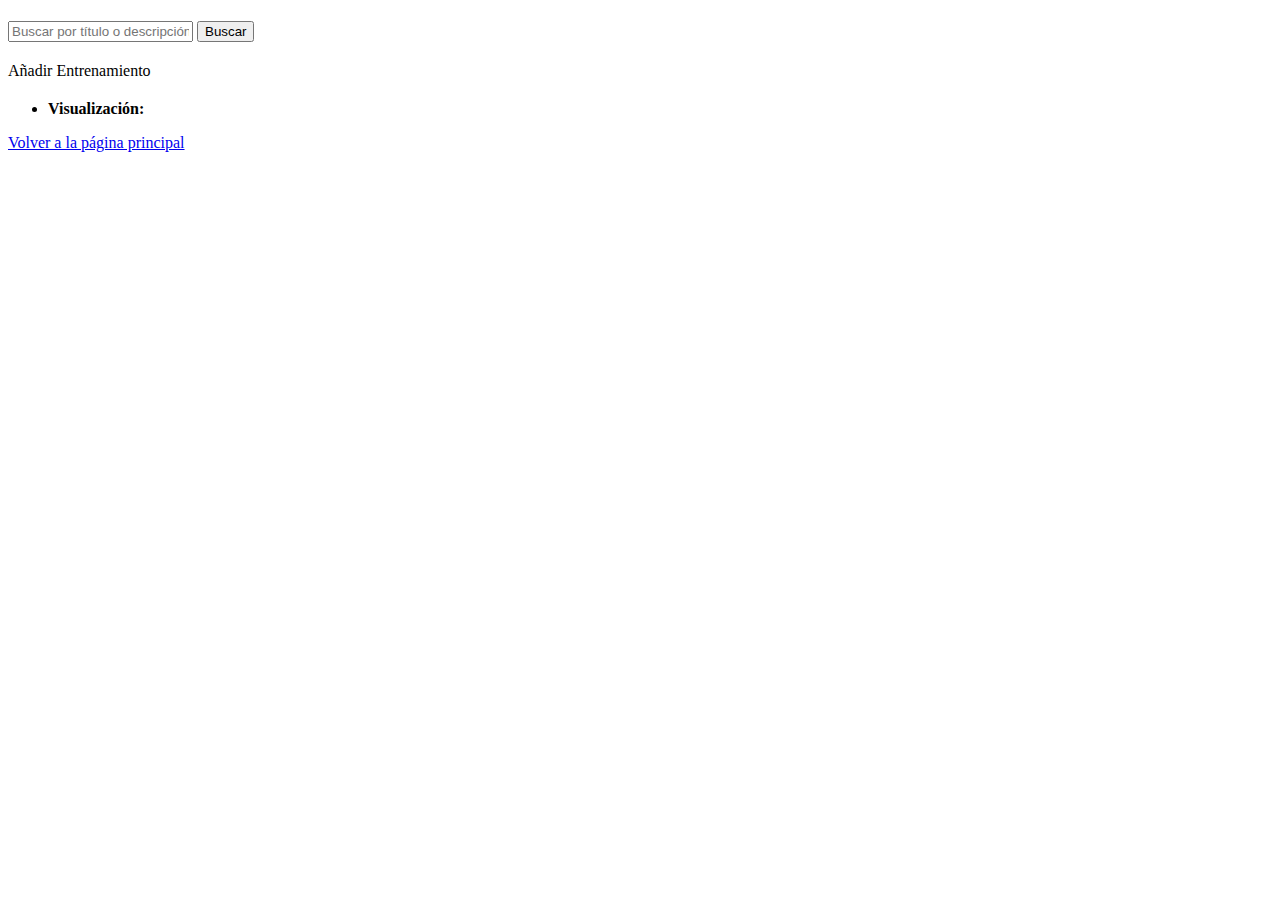
==== src/main/resources/templates/entrenamientos/categoria.html @ 5f68ef7c "commit con todas las funcionalidades del mvp y el CRUD funcionales. 27-12-2024" ====
<!DOCTYPE html>
<html xmlns:th="http://www.thymeleaf.org">
<head>
    <title th:text="'Entrenamientos de ' + ${categoria}"></title>
</head>
<body>
<h1 th:text="'Entrenamientos de ' + ${categoria}"></h1>

<!-- Barra de búsqueda -->
<form th:action="@{/entrenamientos/{categoria}/buscar(categoria=${categoria})}" method="get" style="margin-bottom: 20px;">
    <input type="text" name="query" th:value="${query}" placeholder="Buscar por título o descripción...">
    <button type="submit">Buscar</button>
</form>

<!-- Botón para añadir nuevo entrenamiento -->
<a th:href="@{/entrenamientos/nuevo}" style="margin-bottom: 20px; display: block;">Añadir Entrenamiento</a>

<!-- Lista de entrenamientos -->
<ul>
    <li th:each="entrenamiento : ${entrenamientos}">
        <a th:href="@{/entrenamientos/ver/{id}(id=${entrenamiento.id})}" th:text="${entrenamiento.titulo}"></a>
        <div th:if="${entrenamiento.explicacionVisual != null}">
            <strong>Visualización:</strong>
            <a th:href="${entrenamiento.explicacionVisual}" target="_blank" th:text="${entrenamiento.explicacionVisual}"></a>
        </div>
    </li>
</ul>

<!-- Volver a la página principal -->
<a href="/">Volver a la página principal</a>
</body>
</html>
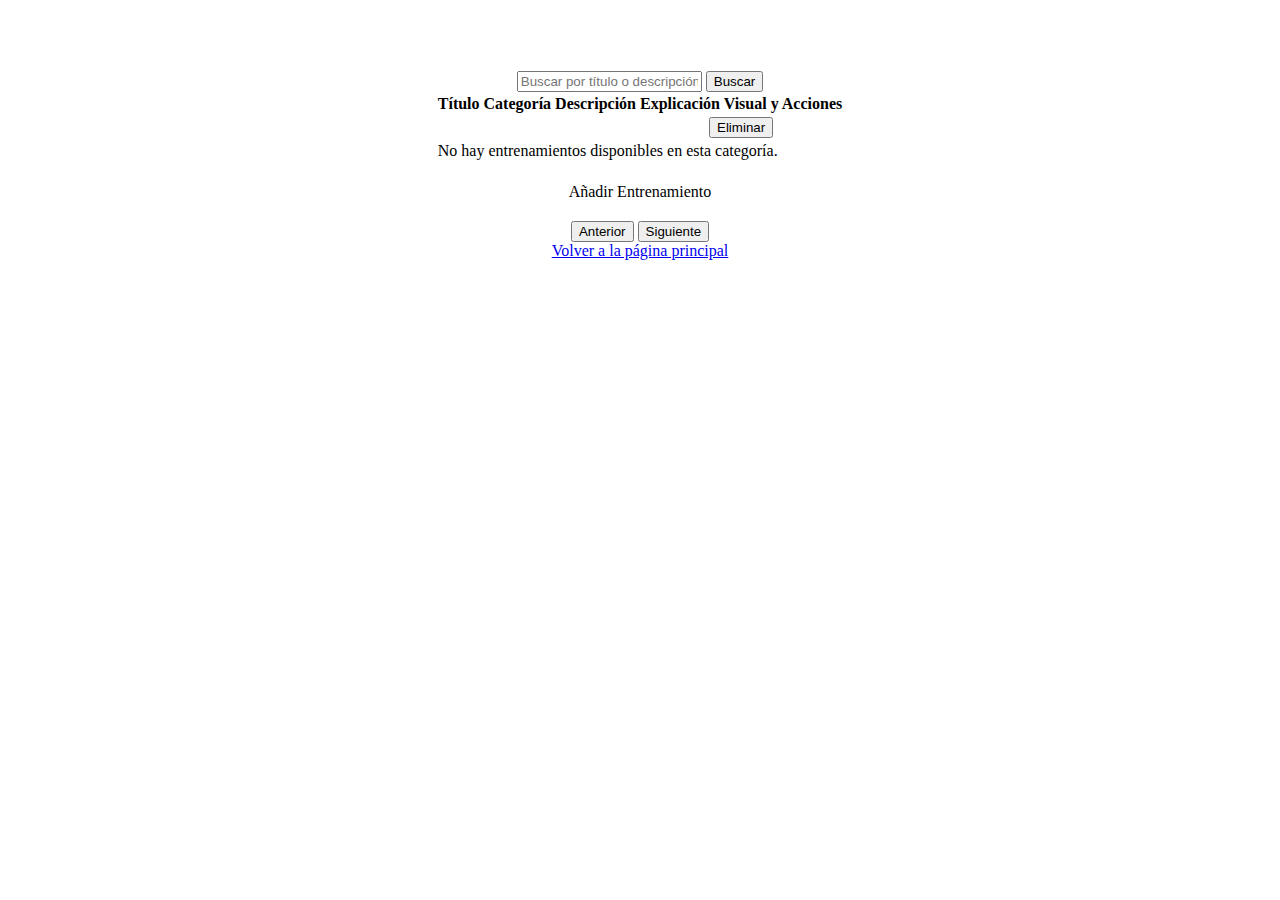
==== commit f1d571b9: "commit final, la app es comletamente funcional y el front está desarrollado. 29-12-2024" ====
--- a/src/main/resources/templates/entrenamientos/categoria.html
+++ b/src/main/resources/templates/entrenamientos/categoria.html
@@ -2,31 +2,83 @@
 <html xmlns:th="http://www.thymeleaf.org">
 <head>
     <title th:text="'Entrenamientos de ' + ${categoria}"></title>
+    <link rel="stylesheet" href="/css/style.css">
+    <style>
+        .container {
+            display: flex;
+            flex-direction: column;
+            align-items: center;
+            justify-content: center;
+            padding: 20px;
+        }
+        .buttons-row {
+            display: flex;
+            gap: 5px;
+            justify-content: center;
+        }
+    </style>
 </head>
-<body>
-<h1 th:text="'Entrenamientos de ' + ${categoria}"></h1>
+<body th:class="${categoria.toLowerCase()}">
+<div class="container">
+    <h1 th:text="'Entrenamientos de ' + ${categoria}"></h1>
 
-<!-- Barra de búsqueda -->
-<form th:action="@{/entrenamientos/{categoria}/buscar(categoria=${categoria})}" method="get" style="margin-bottom: 20px;">
-    <input type="text" name="query" th:value="${query}" placeholder="Buscar por título o descripción...">
-    <button type="submit">Buscar</button>
-</form>
+    <!-- Barra de búsqueda -->
+    <form th:action="@{/entrenamientos/{categoria}/buscar(categoria=${categoria})}" method="get">
+        <input type="text" name="query" th:value="${query}" placeholder="Buscar por título o descripción...">
+        <button type="submit">Buscar</button>
+    </form>
 
-<!-- Botón para añadir nuevo entrenamiento -->
-<a th:href="@{/entrenamientos/nuevo}" style="margin-bottom: 20px; display: block;">Añadir Entrenamiento</a>
+    <!-- Tabla de entrenamientos -->
+    <table>
+        <thead>
+        <tr>
+            <th>Título</th>
+            <th>Categoría</th>
+            <th>Descripción</th>
+            <th>Explicación Visual y Acciones</th>
+        </tr>
+        </thead>
+        <tbody>
+        <tr th:each="entrenamiento : ${entrenamientos}">
+            <td th:text="${entrenamiento.titulo}"></td>
+            <td th:text="${entrenamiento.categoria}"></td>
+            <td th:text="${entrenamiento.descripcion}"></td>
+            <td>
+                <a th:href="${entrenamiento.explicacionVisual}" target="_blank" th:text="${entrenamiento.explicacionVisual}"></a>
+                <div class="buttons-row">
+                    <form th:action="@{/entrenamientos/eliminar/{id}(id=${entrenamiento.id})}" method="post" style="display: inline;">
+                        <button type="submit" class="btn btn-delete">Eliminar</button>
+                    </form>
+                </div>
+            </td>
+        </tr>
+        <tr th:if="${entrenamientos.isEmpty()}">
+            <td colspan="4">No hay entrenamientos disponibles en esta categoría.</td>
+        </tr>
+        </tbody>
+    </table>
 
-<!-- Lista de entrenamientos -->
-<ul>
-    <li th:each="entrenamiento : ${entrenamientos}">
-        <a th:href="@{/entrenamientos/ver/{id}(id=${entrenamiento.id})}" th:text="${entrenamiento.titulo}"></a>
-        <div th:if="${entrenamiento.explicacionVisual != null}">
-            <strong>Visualización:</strong>
-            <a th:href="${entrenamiento.explicacionVisual}" target="_blank" th:text="${entrenamiento.explicacionVisual}"></a>
-        </div>
-    </li>
-</ul>
+    <!-- Botón para añadir nuevo entrenamiento -->
+    <a th:href="@{/entrenamientos/nuevo}" class="btn" style="margin: 20px 0;">Añadir Entrenamiento</a>
 
-<!-- Volver a la página principal -->
-<a href="/">Volver a la página principal</a>
+    <!-- Paginación -->
+    <div class="pagination">
+        <button th:if="${currentPage != null and currentPage > 0}"
+                th:href="@{/entrenamientos/{categoria}(categoria=${categoria}, page=${currentPage - 1}, size=${pageSize})}">
+            Anterior
+        </button>
+
+        <span th:if="${currentPage != null and totalPages != null}"
+              th:text="'Página ' + (${currentPage + 1}) + ' de ' + ${totalPages}"></span>
+
+        <button th:if="${currentPage != null and totalPages != null and (currentPage + 1) < totalPages}"
+                th:href="@{/entrenamientos/{categoria}(categoria=${categoria}, page=${currentPage + 1}, size=${pageSize})}">
+            Siguiente
+        </button>
+    </div>
+
+    <!-- Volver a la página principal -->
+    <a href="/">Volver a la página principal</a>
+</div>
 </body>
-</html>
+</html>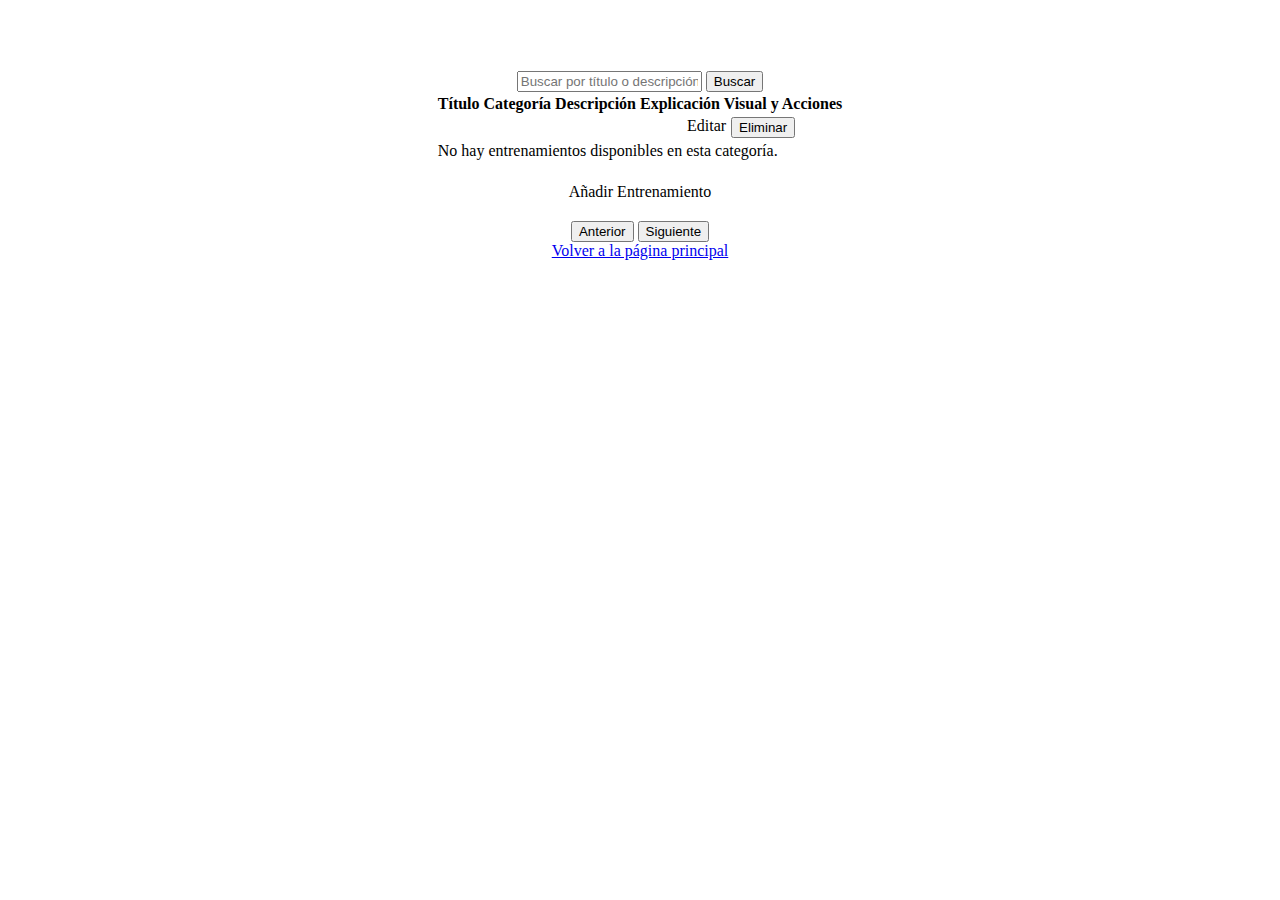
==== commit 39f0f6e9: "UPDATE: ahora se pueden editar los entrenamientos y se ven las previews de los videos en el detalle" ====
--- a/src/main/resources/templates/entrenamientos/categoria.html
+++ b/src/main/resources/templates/entrenamientos/categoria.html
@@ -40,14 +40,17 @@
         </thead>
         <tbody>
         <tr th:each="entrenamiento : ${entrenamientos}">
-            <td th:text="${entrenamiento.titulo}"></td>
+            <td>
+                <a th:href="@{/entrenamientos/ver/{id}(id=${entrenamiento.id})}" th:text="${entrenamiento.titulo}"></a>
+            </td>
             <td th:text="${entrenamiento.categoria}"></td>
             <td th:text="${entrenamiento.descripcion}"></td>
             <td>
                 <a th:href="${entrenamiento.explicacionVisual}" target="_blank" th:text="${entrenamiento.explicacionVisual}"></a>
                 <div class="buttons-row">
+                    <a th:href="@{/entrenamientos/editar/{id}(id=${entrenamiento.id})}" class="btn btn-edit">Editar</a>
                     <form th:action="@{/entrenamientos/eliminar/{id}(id=${entrenamiento.id})}" method="post" style="display: inline;">
-                        <button type="submit" class="btn btn-delete">Eliminar</button>
+                        <button type="submit" onclick="return confirm('¿Seguro que quiere eliminar el entrenamiento?');" class="btn btn-delete">Eliminar</button>
                     </form>
                 </div>
             </td>
